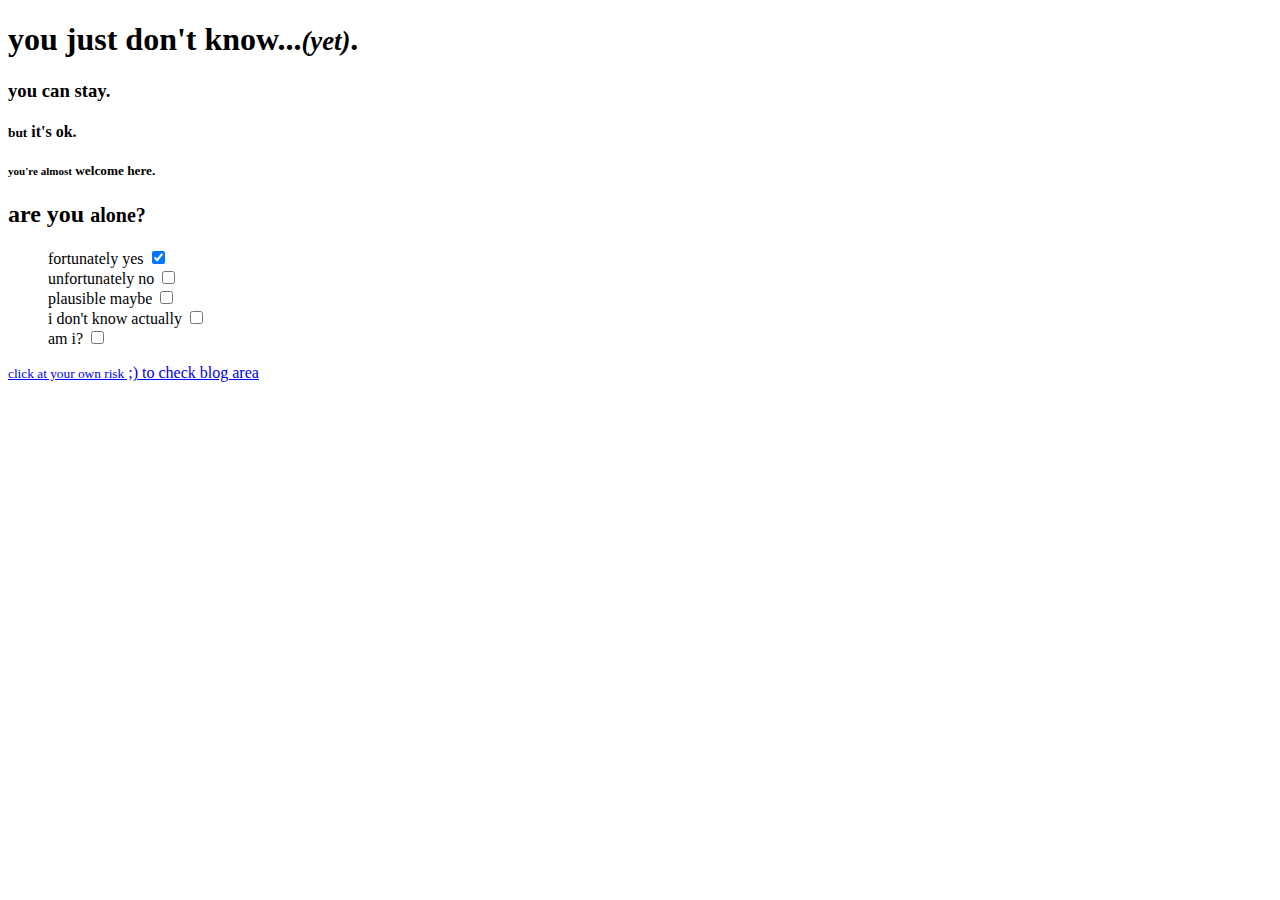
==== templates/index.html @ e832aae8 "Create primary style.css, link other css pages to it, create blog_area.html" ====
<!DOCTYPE html>
<html>
    <head>
        <meta charset="utf-8" />
        <meta name="viewport" content="width=device-width, initial-scale=1.0">
        <link rel="stylesheet" href="{{ url_for('static', filename='styles.css') }}">
        <title>make poetry sexy (again)</title>
    </head>
<body>
    <div class="top-part">
        <p>
            <h1>you just don't know...<small><em>(yet)</em></small>.</h1>
            <h3>you can stay.</h3>
            <h4><small>but</small> it's ok.</h4>
            <h5><small>you're almost</small> <strong>welcome</strong> here.</h5>
    </div>
    <div class="question-with-tick-boxes">
        <h2 id="question">are you <small>alone?</small></h2>
        <ul>
            <label class="container">fortunately yes
                <input type="checkbox" checked="checked">
                <span class="checkmark"></span>
            </label> <br>

            <label class="container">unfortunately no
                <input type="checkbox">
                <span class="checkmark"></span>
            </label> <br>
        
            <label class="container">plausible maybe
                <input type="checkbox">
                <span class="checkmark"></span>
            </label> <br>
        
            <label class="container">i don't know actually
                <input type="checkbox">
                <span class="checkmark"></span>
            </label> <br>
        
            <label class="container">am i?
                <input type="checkbox">
                <span class="checkmark"></span>
            </label> <br>
        </ul>
    </div>
    <div class="fixed-link">
        <a href="/blog-area"><small>click at your own risk</small> ;) to check blog area</a>
    </div>



</body>
</html>
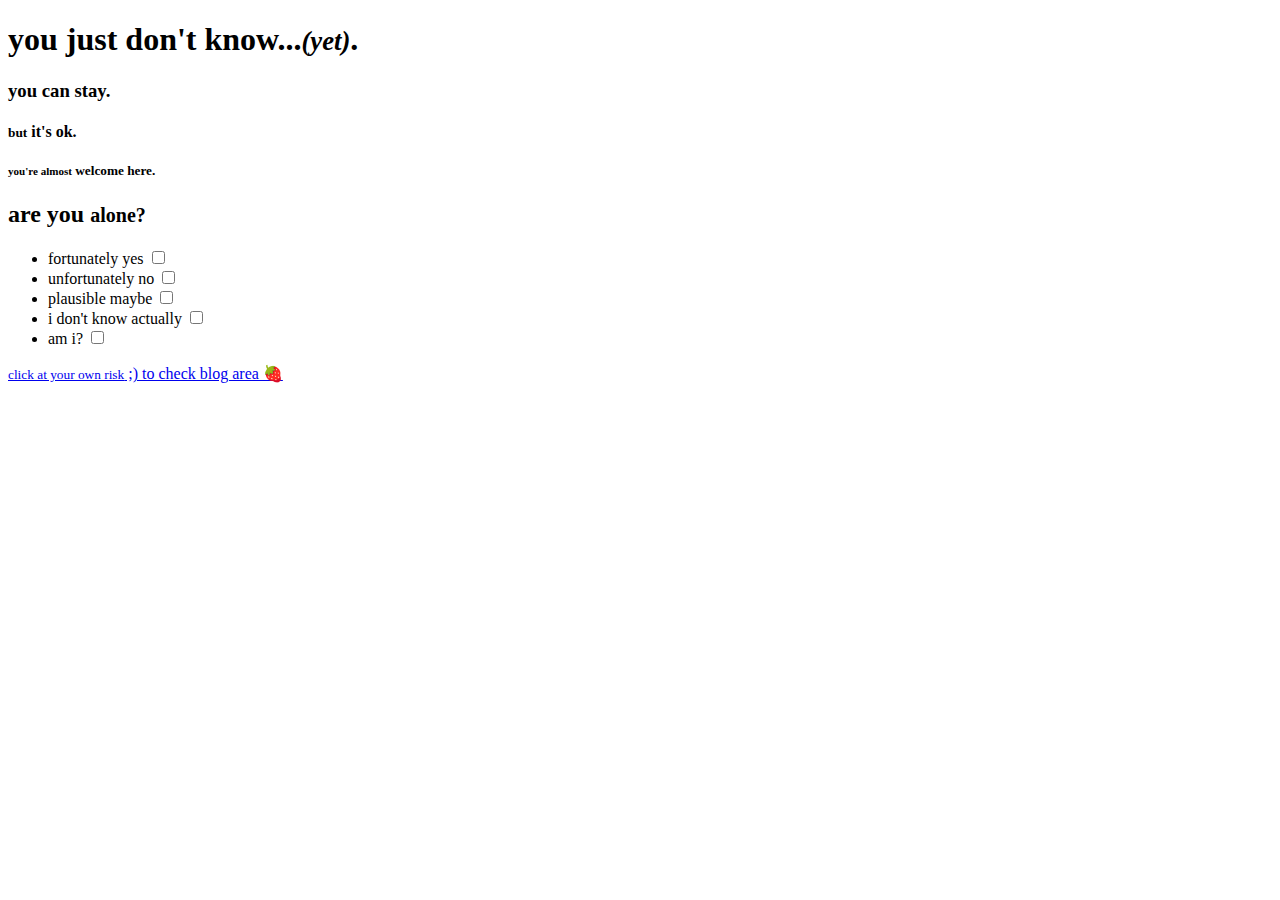
==== commit 6e4481f6: "Update style in all html and css files, add poem1.html and poem2.html" ====
--- a/templates/index.html
+++ b/templates/index.html
@@ -8,43 +8,50 @@
     </head>
 <body>
     <div class="top-part">
-        <p>
-            <h1>you just don't know...<small><em>(yet)</em></small>.</h1>
-            <h3>you can stay.</h3>
-            <h4><small>but</small> it's ok.</h4>
-            <h5><small>you're almost</small> <strong>welcome</strong> here.</h5>
+        <h1>you just don't know...<small><em>(yet)</em></small>.</h1>
+        <h3>you can stay.</h3>
+        <h4><small>but</small> it's ok.</h4>
+        <h5><small>you're almost</small> <strong>welcome</strong> here.</h5>
     </div>
-    <div class="question-with-tick-boxes">
+
+    <div class="question-for-tick-boxes">
         <h2 id="question">are you <small>alone?</small></h2>
         <ul>
-            <label class="container">fortunately yes
-                <input type="checkbox" checked="checked">
-                <span class="checkmark"></span>
-            </label> <br>
-
-            <label class="container">unfortunately no
-                <input type="checkbox">
-                <span class="checkmark"></span>
-            </label> <br>
-        
-            <label class="container">plausible maybe
-                <input type="checkbox">
-                <span class="checkmark"></span>
-            </label> <br>
-        
-            <label class="container">i don't know actually
-                <input type="checkbox">
-                <span class="checkmark"></span>
-            </label> <br>
-        
-            <label class="container">am i?
-                <input type="checkbox">
-                <span class="checkmark"></span>
-            </label> <br>
+            <li>
+                <label class="container">fortunately yes
+                    <input type="checkbox">
+                    <span class="checkmark"></span>
+                </label> <br>
+            </li>
+            <li>
+                <label class="container">unfortunately no
+                    <input type="checkbox">
+                    <span class="checkmark"></span>
+                </label> <br>
+            </li>
+            <li>
+                <label class="container">plausible maybe
+                    <input type="checkbox">
+                    <span class="checkmark"></span>
+                </label> <br>
+            </li>
+            <li>
+                <label class="container">i don't know actually
+                    <input type="checkbox">
+                    <span class="checkmark"></span>
+                </label> <br>
+            </li>
+            <li>
+                <label class="container">am i?
+                    <input type="checkbox">
+                    <span class="checkmark"></span>
+                </label> <br>
+            </li>
         </ul>
     </div>
+
     <div class="fixed-link">
-        <a href="/blog-area"><small>click at your own risk</small> ;) to check blog area</a>
+        <a href="/blog-area"><small>click at your own risk</small> ;) to check blog area 🍓</a>
     </div>
 
 
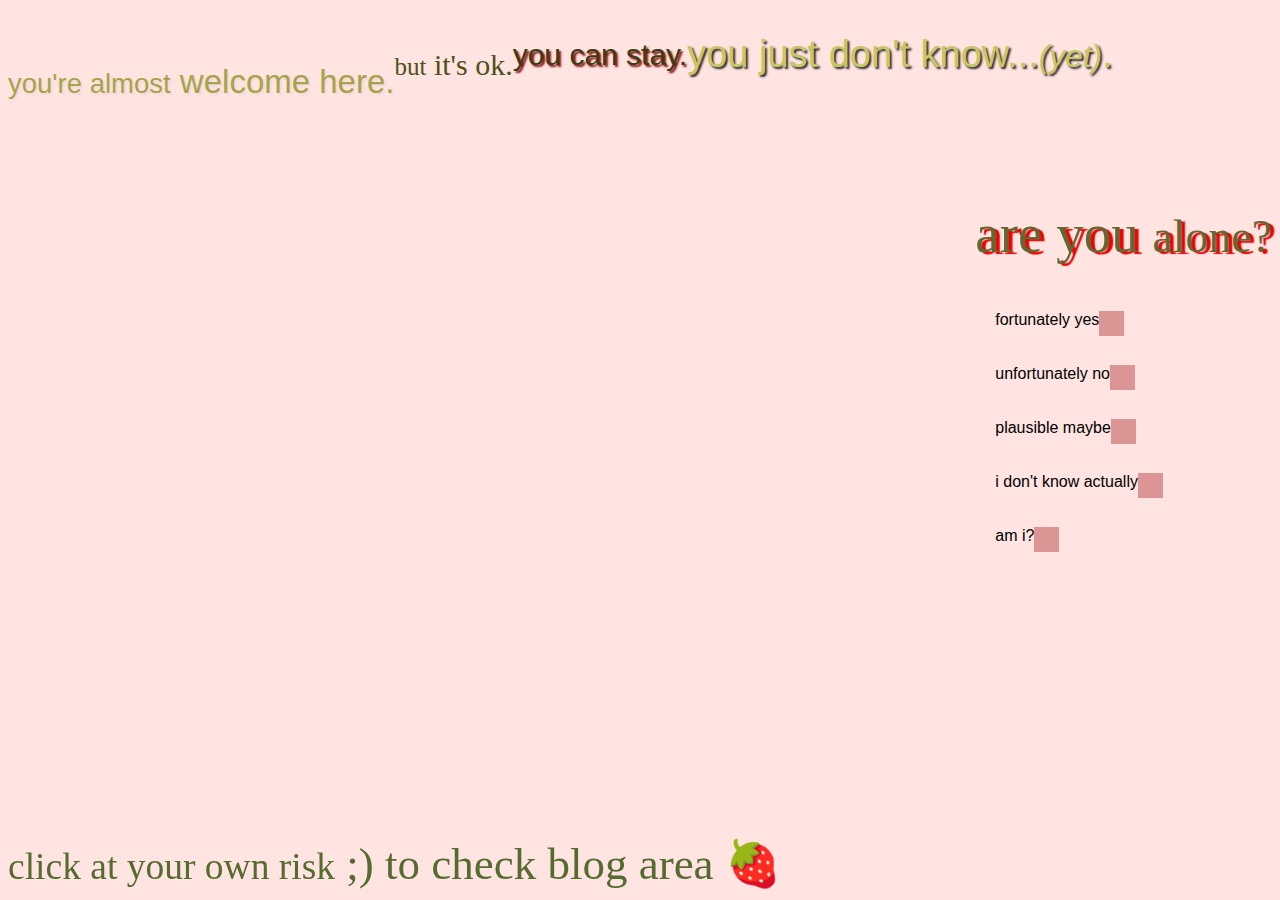
==== commit bd5638f3: "Rearrange project directory files, fix page links in all of the hml files" ====
--- a/templates/index.html
+++ b/templates/index.html
@@ -3,7 +3,8 @@
     <head>
         <meta charset="utf-8" />
         <meta name="viewport" content="width=device-width, initial-scale=1.0">
-        <link rel="stylesheet" href="{{ url_for('static', filename='styles.css') }}">
+        <link rel="stylesheet" href="/static/css/styles.css">
+        <link rel="stylesheet" href="/static/css/style_index.css">
         <title>make poetry sexy (again)</title>
     </head>
 <body>
--- a/static/css/styles.css
+++ b/static/css/styles.css
@@ -0,0 +1,86 @@
+/* main styling file */
+
+@import url('/static/css/style_index.css');
+@import url('/static/css/style_blog_area.css');
+
+body {
+    background-color: mistyrose;
+    font-family: Helvetica;
+}
+
+a:hover {
+    color: red;
+    text-decoration: overline;
+    cursor: default;
+}
+
+a {
+    color: darkolivegreen;
+    text-decoration: none;
+}
+
+/* Poems html */
+
+.poem {
+    padding: 20px;
+    line-height: 1.6;
+    font-size: 0.9rem;
+    color: #333;
+}
+
+/* Back to Blog Area */
+
+.back-to-blog {
+    display: flex;
+    justify-content: center;
+    margin: 20px 0;
+}
+
+@media (min-width: 901px) {
+    /* Styles for screens 901px wide or more */
+    .blog-posts-container {
+        grid-template-columns: repeat(auto-fit, minmax(300px, 1fr)); /* Use the responsive grid setup */
+        gap: 20px; /* Larger gap for spacious layout */
+        padding: 20px;
+    }
+
+    .navigation-top {
+        justify-content: space-between; /* Evenly distribute items */
+    }
+
+    .poem{
+        font-size: 1.1rem;
+    }
+}
+
+@media (min-width: 600px) and (max-width: 900px) {
+    /* Styles for screens between 600px and 900px */
+    .blog-posts-container {
+        grid-template-columns: repeat(2, 1fr); /* Two-column layout */
+        gap: 15px; /* Adjust gap between posts */
+    }
+
+    .navigation-top {
+        justify-content: space-between; /* Distribute navigation items */
+    }
+}
+
+@media (max-width: 320px) {
+    /* Styles for screens 320px wide or less */
+    .blog-posts-container {
+        grid-template-columns: 1fr; /* Single column layout */
+        padding: 10px;
+    }
+
+    .navigation-top {
+        flex-direction: column; /* Stack navigation items vertically */
+        align-items: center;
+    }
+
+    /* Reduce font size for navigation text */
+    .navigation-top a,
+    .navigation-top p,
+    .navigation-top button {
+        font-size: 13px;
+    }
+}--- a/static/css/style_index.css
+++ b/static/css/style_index.css
@@ -0,0 +1,136 @@
+/* front page styling */
+
+ul {
+    list-style-type: none;
+    padding-left: 0;
+    margin: 0;
+}
+
+li {
+    margin-bottom: 10px;
+}
+
+.container {
+    display: block;
+    position: relative;
+    padding-left: 20px;
+    margin-bottom: 8px;
+    cursor: help;
+    font-size: 16px;
+    -webkit-user-select: none;
+    -moz-user-select: none;
+    -ms-user-select: none;
+    user-select: none;
+    font-family: Helvetica;
+}
+
+  .container input {
+    position: absolute;
+    opacity: 0;
+    cursor: help;
+    height: 0;
+    width: 0;
+}
+
+  .checkmark {
+    position:absolute;
+    top: 0;
+    left: 15;
+    height: 25px;
+    width: 25px;
+    background-color: #dc9595;
+}
+
+.container:hover input ~ .checkmark {
+    background-color: #5f6060;
+}
+
+.container input:checked ~ .checkmark {
+    background-color: #e3a4a4;
+}
+
+.checkmark:after {
+    content: "";
+    position: absolute;
+    display: none;
+}
+
+.container input:checked ~ .checkmark:after {
+    display: block;
+}
+
+.container .checkmark:after {
+    left: 9px;
+    top: 5px;
+    width: 5px;
+    height: 10px;
+    border: solid rgb(10, 10, 10);
+    border-width: 0 3px 3px 0;
+    -webkit-transform: rotate(45deg);
+    -ms-transform: rotate(45deg);
+    transform: rotate(45deg);
+}
+
+#question {
+    color: rgb(102, 102, 51);
+    font-family: Impact;
+    font-weight: lighter;
+    font-size: 55px;
+    text-shadow: 4px 2px 1px #ed0303;
+}
+
+.top-part {
+    float: left;
+}
+
+.question-for-tick-boxes {
+    float: inline-end;
+}
+
+h1 {
+    color: rgb(199, 199, 99);
+    font-family: Helvetica;
+    font-size: 38px;
+    font-weight: lighter;
+    float: right;
+    text-shadow: 2px 2px 2px #2d2a2a;
+}
+
+h3 {
+    font-size: 30px;
+    font-family: Helvetica;
+    color:rgb(59, 59, 21);
+    font-weight: lighter;
+    float: right;
+    text-shadow: 2px 2px 2px #870505;
+}
+
+h4 {
+    color: rgb(80, 80, 27);
+    font-family: Impact;
+    font-weight: normal;
+    font-size: 30px;
+    float: right;
+}
+
+h5 {
+    color: rgb(164, 164, 74);
+    font-family: Helvetica;
+    font-size: 33px;
+    font-weight: lighter;
+    float: right;
+    text-shadow: 2px 2px 2px #f4d9d9;
+}
+
+.fixed-link {
+    position: fixed;
+    bottom: 10px;
+    center: 5px;
+}
+
+.fixed-link a {
+
+    font-weight: normal;
+    font-size: 45px;
+    font-family: Impact;
+}
